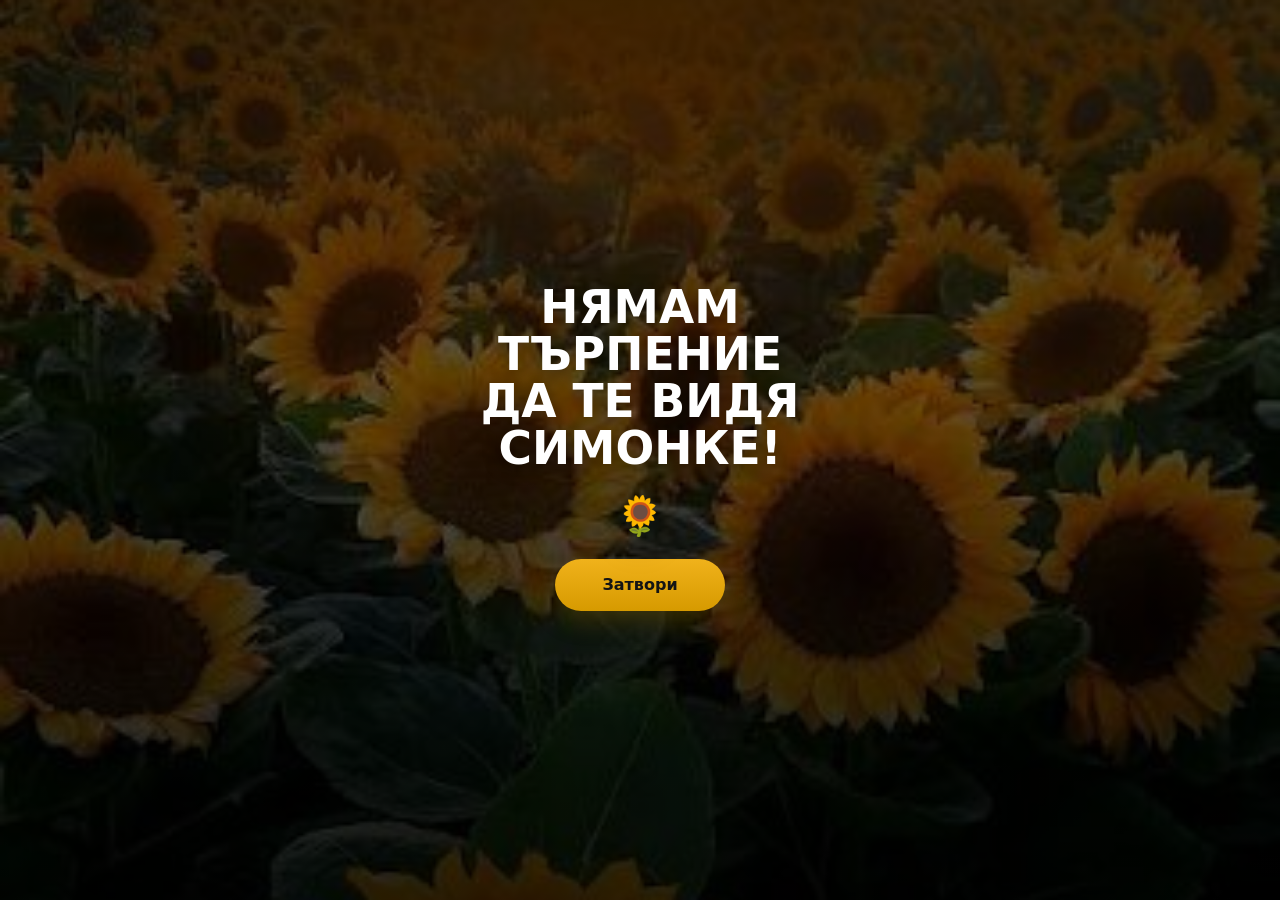
==== success.html @ 00f8503e "Date Website" ====
<!DOCTYPE html>
<html lang="bg">
<head>
  <meta charset="UTF-8">
  <meta name="viewport" content="width=device-width, initial-scale=1.0, viewport-fit=cover">
  <meta name="theme-color" content="#d69a00">
  <title>Нямам търпение!</title>
  <link rel="stylesheet" href="style.css">
</head>
<body data-page="success">
  <!-- Fixed romantic background -->
  <div class="background-layer" aria-hidden="true"></div>

  <!-- Success page content -->
  <main class="page page-center success-page">
    <section class="success-content animate-in" aria-labelledby="success-title">
      <h1 id="success-title">НЯМАМ ТЪРПЕНИЕ ДА ТЕ ВИДЯ СИМОНКЕ!</h1>
      <div class="sunflower" aria-hidden="true">🌻</div>
      <button class="button button-primary close-button" type="button">
        Затвори
      </button>
    </section>
  </main>

  <script src="script.js"></script>
</body>
</html>
---- style.css ----
:root {
  --sunflower: #d69a00;
  --sunflower-dark: #b77d00;
  --sunflower-soft: #ffe4a3;
  --white: #ffffff;
  --light-gray: #ececec;
  --black: #141414;
  --muted: #626262;
  --danger: #b3261e;
  --success: #326b38;
  --shadow-soft: 0 18px 48px rgba(0, 0, 0, 0.18);
  --shadow-button: 0 10px 24px rgba(183, 125, 0, 0.28);
  --radius-lg: 28px;
  --radius-md: 18px;
  --radius-sm: 14px;
  --page-padding: max(20px, env(safe-area-inset-left));
  --ease-premium: cubic-bezier(0.22, 1, 0.36, 1);
}

* {
  box-sizing: border-box;
}

html {
  min-height: 100%;
  background: #1a1509;
  overflow-x: hidden;
}

body {
  min-height: 100dvh;
  margin: 0;
  color: var(--black);
  font-family: ui-rounded, "SF Pro Rounded", "Avenir Next", system-ui, -apple-system, BlinkMacSystemFont, "Segoe UI", sans-serif;
  overflow-x: hidden;
  -webkit-font-smoothing: antialiased;
  text-rendering: optimizeLegibility;
}

button,
input {
  font: inherit;
  min-width: 0;
}

button {
  -webkit-tap-highlight-color: transparent;
}

/* Shared sunflower background */
.background-layer,
.background-layer::before,
.background-layer::after {
  position: fixed;
  inset: 0;
  pointer-events: none;
}

.background-layer {
  z-index: -2;
  background: #161208;
}

.background-layer::before {
  content: "";
  z-index: -2;
  background-image: url("assets/background.jpeg");
  background-position: center;
  background-size: cover;
  background-repeat: no-repeat;
}

.background-layer::after {
  content: "";
  z-index: -1;
  background:
    linear-gradient(180deg, rgba(0, 0, 0, 0.66), rgba(0, 0, 0, 0.38) 42%, rgba(0, 0, 0, 0.72)),
    rgba(0, 0, 0, 0.24);
}

/* Shared page shell and animations */
.page {
  position: relative;
  z-index: 1;
  width: 100%;
  min-height: 100dvh;
  padding: calc(18px + env(safe-area-inset-top)) 20px calc(22px + env(safe-area-inset-bottom));
}

.page-center {
  display: grid;
  place-items: center;
}

.animate-in {
  animation: fadeSlideUp 720ms var(--ease-premium) both;
}

body.page-exit .animate-in,
body.page-exit .form-card,
body.page-exit .success-content {
  animation: pageFadeOut 260ms ease both;
}

@keyframes fadeSlideUp {
  from {
    opacity: 0;
    transform: translateY(18px) scale(0.98);
  }
  to {
    opacity: 1;
    transform: translateY(0) scale(1);
  }
}

@keyframes pageFadeOut {
  to {
    opacity: 0;
    transform: translateY(8px) scale(0.98);
  }
}

@keyframes sunflowerFloat {
  0%,
  100% {
    transform: translateY(0) rotate(-7deg) scale(1);
  }
  50% {
    transform: translateY(-8px) rotate(8deg) scale(1.08);
  }
}

/* Buttons */
.button {
  min-height: 52px;
  border: 0;
  border-radius: 999px;
  padding: 14px 26px;
  font-weight: 800;
  font-size: 1rem;
  letter-spacing: 0;
  cursor: pointer;
  touch-action: manipulation;
  transition:
    transform 240ms var(--ease-premium),
    box-shadow 240ms var(--ease-premium),
    background-color 240ms ease,
    opacity 220ms ease;
}

.button:active {
  transform: translateY(2px) scale(0.98);
}

.button:focus-visible {
  outline: 3px solid rgba(255, 255, 255, 0.85);
  outline-offset: 4px;
}

.button-primary {
  color: var(--black);
  background: linear-gradient(180deg, #f0b21b 0%, var(--sunflower) 100%);
  box-shadow: var(--shadow-button);
}

.button-secondary {
  color: var(--black);
  background: var(--light-gray);
  box-shadow: 0 10px 24px rgba(0, 0, 0, 0.16);
}

@media (hover: hover) {
  .button:hover {
    transform: translateY(-2px);
  }
}

/* First page */
.home-card {
  width: min(100%, 360px);
  display: grid;
  justify-items: center;
  text-align: center;
}

.profile-photo {
  width: clamp(162px, 48vw, 184px);
  aspect-ratio: 1;
  border-radius: 50%;
  border: 6px solid var(--white);
  object-fit: cover;
  background: var(--light-gray);
  box-shadow: var(--shadow-soft);
  animation: profileGlow 3.8s ease-in-out infinite;
}

@keyframes profileGlow {
  0%,
  100% {
    box-shadow: 0 18px 48px rgba(0, 0, 0, 0.22), 0 0 0 0 rgba(255, 220, 127, 0);
  }
  50% {
    box-shadow: 0 18px 48px rgba(0, 0, 0, 0.22), 0 0 0 10px rgba(255, 220, 127, 0.14);
  }
}

.home-card h1 {
  max-width: 330px;
  margin: 28px 0 26px;
  color: var(--white);
  font-size: clamp(2.05rem, 9vw, 2.8rem);
  line-height: 1.04;
  font-weight: 800;
  letter-spacing: 0;
  text-shadow: 0 3px 18px rgba(0, 0, 0, 0.38);
}

.button-zone {
  position: relative;
  width: min(100%, 318px);
  min-height: 64px;
  display: grid;
  grid-template-columns: 1fr 1fr;
  gap: 14px;
  align-items: center;
}

.yes-button,
.no-button {
  width: 100%;
}

.yes-button {
  --yes-scale: 1;
  transform: scale(var(--yes-scale));
  transform-origin: center;
}

.yes-button.yes-growing {
  box-shadow: 0 18px 34px rgba(214, 154, 0, 0.42);
}

.no-button {
  z-index: 5;
  will-change: transform, left, top, opacity;
}

.no-button.is-running {
  position: fixed;
  width: 92px;
  transition:
    left 330ms var(--ease-premium),
    top 330ms var(--ease-premium),
    transform 330ms var(--ease-premium),
    opacity 220ms ease;
}

.no-button.is-tiny {
  width: 36px;
  min-height: 36px;
  padding: 0;
  font-size: 0.68rem;
}

.no-button.is-gone {
  opacity: 0;
  pointer-events: none;
  transform: scale(0) rotate(540deg);
}

/* Form page */
.form-page {
  display: flex;
  align-items: flex-start;
  justify-content: center;
  padding-top: calc(18px + env(safe-area-inset-top));
}

.form-card {
  width: min(100%, 430px);
  margin: 0 auto;
  border-radius: var(--radius-lg);
  padding: 22px;
  background: rgba(255, 255, 255, 0.96);
  box-shadow: var(--shadow-soft);
  animation: fadeSlideUp 720ms var(--ease-premium) both;
}

.form-header {
  padding: 4px 2px 18px;
}

.form-kicker {
  margin: 0 0 8px;
  color: var(--sunflower-dark);
  font-size: 0.82rem;
  font-weight: 800;
  text-transform: uppercase;
}

.form-header h1 {
  margin: 0 0 20px 0;
  font-size: clamp(1.72rem, 7.6vw, 2.15rem);
  line-height: 1.08;
  letter-spacing: 0;
}

.question {
  min-width: 0;
  margin: 0 0 30px;
  padding: 18px;
  border: 1px solid rgba(20, 20, 20, 0.08);
  border-radius: var(--radius-md);
  background: #ffffff;
  box-shadow: 0 8px 22px rgba(0, 0, 0, 0.06);
}

.question legend {
  display: block;
  float: left;
  width: 100%;
  margin: 0;
  padding: 0 0 24px;
  font-size: 1.2rem;
  font-weight: 800;
  line-height: 1.2;
}

.question legend + * {
  clear: both;
}

.option-list {
  display: grid;
  gap: 10px;
}

.radio-option,
.checkbox-option,
.field-label {
  color: var(--black);
}

.radio-option,
.checkbox-option {
  display: flex;
  align-items: flex-start;
  gap: 12px;
  min-height: 48px;
  border-radius: var(--radius-sm);
  padding: 12px;
  background: #f7f7f7;
  font-weight: 700;
  line-height: 1.35;
  transition:
    background-color 220ms ease,
    box-shadow 220ms ease,
    transform 220ms var(--ease-premium);
}

.radio-option:has(input:checked),
.checkbox-option:has(input:checked) {
  background: #fff4d7;
  box-shadow: inset 0 0 0 2px rgba(214, 154, 0, 0.72);
}

.radio-option:active,
.checkbox-option:active {
  transform: scale(0.99);
}

.radio-option input,
.checkbox-option input {
  flex: 0 0 auto;
  width: 22px;
  height: 22px;
  margin: 0;
  accent-color: var(--sunflower);
}

.date-time-grid {
  display: grid;
  gap: 12px;
}

.field-label {
  display: grid;
  gap: 8px;
  font-weight: 800;
}

.field-label input {
  width: 100%;
  min-height: 52px;
  border: 1px solid rgba(20, 20, 20, 0.14);
  border-radius: var(--radius-sm);
  padding: 12px 14px;
  color: var(--black);
  background: #f8f8f8;
  font-size: 1rem;
  transition:
    border-color 220ms ease,
    box-shadow 220ms ease,
    background-color 220ms ease;
}

.field-label input:focus {
  outline: 0;
  border-color: var(--sunflower);
  background: #ffffff;
  box-shadow: 0 0 0 4px rgba(214, 154, 0, 0.18);
}

.confirmation-question {
  margin-bottom: 18px;
}

.checkbox-option {
  background: #fff9ea;
}

.error-message,
.form-status {
  min-height: 20px;
  margin: 10px 2px 0;
  font-size: 0.9rem;
  font-weight: 700;
  line-height: 1.35;
}

.error-message {
  color: var(--danger);
}

.form-status {
  color: var(--muted);
  text-align: center;
}

.form-status.is-error {
  color: var(--danger);
}

.form-status.is-success {
  color: var(--success);
}

.is-invalid {
  box-shadow: inset 0 0 0 2px rgba(179, 38, 30, 0.46);
}

.submit-button {
  width: 100%;
  margin-top: 12px;
  font-size: 1.06rem;
}

.submit-button:disabled {
  cursor: wait;
  opacity: 0.72;
}

/* Success page */
.success-content {
  width: min(100%, 360px);
  display: grid;
  justify-items: center;
  gap: 20px;
  text-align: center;
}

.success-content h1 {
  margin: 0;
  color: var(--white);
  font-size: clamp(2rem, 10vw, 2.85rem);
  line-height: 1.03;
  font-weight: 800;
  letter-spacing: 0;
  text-shadow: 0 3px 18px rgba(0, 0, 0, 0.42);
}

.sunflower {
  font-size: 2.4rem;
  filter: drop-shadow(0 8px 18px rgba(0, 0, 0, 0.24));
  animation: sunflowerFloat 1.8s ease-in-out infinite;
}

.close-button {
  min-width: 170px;
}

/* Small phone refinements */
@media (max-width: 360px) {
  .page {
    padding-left: 16px;
    padding-right: 16px;
  }

  .button-zone {
    gap: 10px;
  }

  .button {
    padding-left: 20px;
    padding-right: 20px;
  }

  .form-card {
    padding: 16px;
    border-radius: 24px;
  }

  .question {
    padding: 15px;
  }
}

@media (prefers-reduced-motion: reduce) {
  *,
  *::before,
  *::after {
    scroll-behavior: auto !important;
    animation-duration: 1ms !important;
    animation-iteration-count: 1 !important;
    transition-duration: 1ms !important;
  }
}
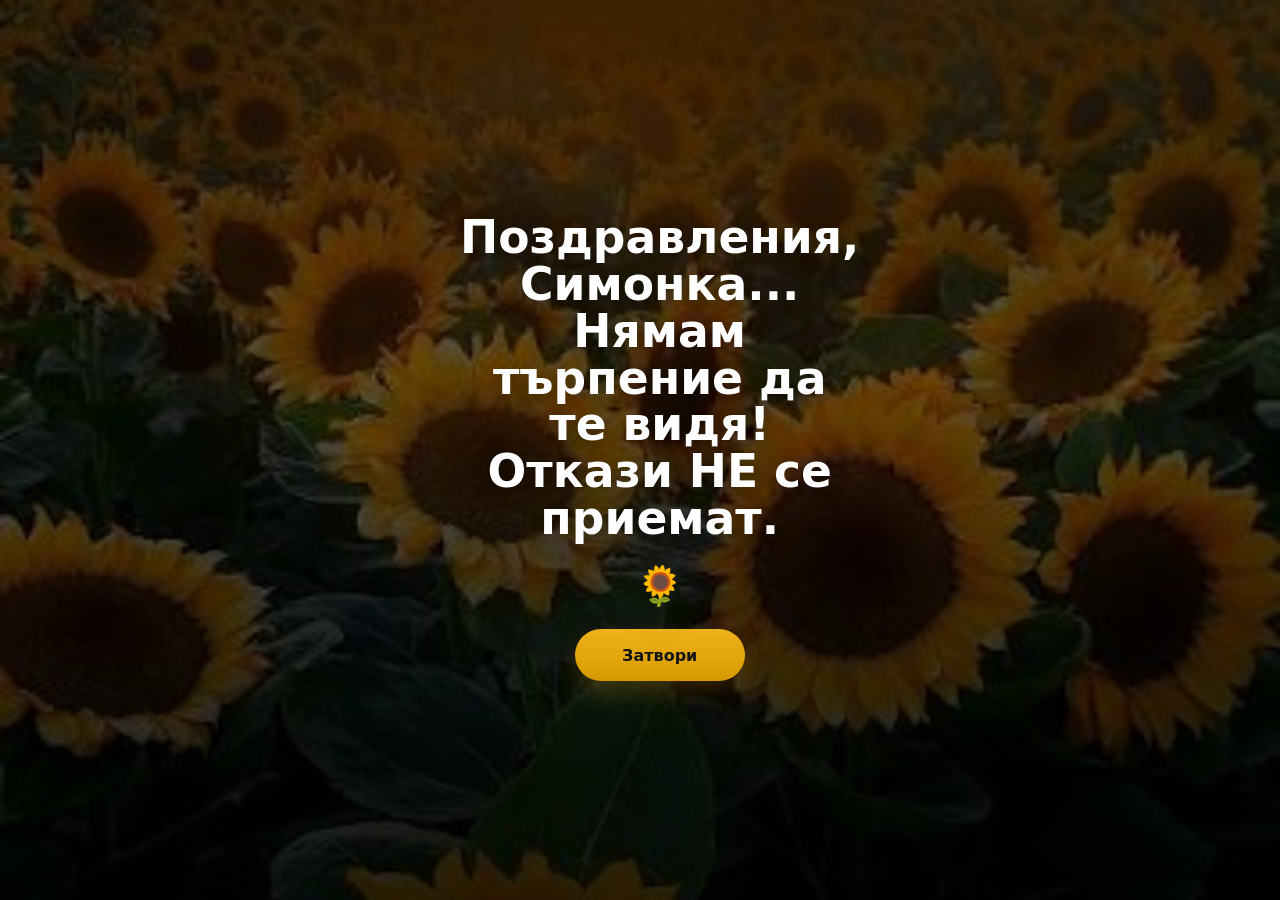
==== commit 0a0587ca: "Added new questions" ====
--- a/success.html
+++ b/success.html
@@ -14,7 +14,7 @@
   <!-- Success page content -->
   <main class="page page-center success-page">
     <section class="success-content animate-in" aria-labelledby="success-title">
-      <h1 id="success-title">НЯМАМ ТЪРПЕНИЕ ДА ТЕ ВИДЯ СИМОНКЕ!</h1>
+      <h1 id="success-title">Поздравления, Симонка... Нямам търпение да те видя! Откази НЕ се приемат.</h1>
       <div class="sunflower" aria-hidden="true">🌻</div>
       <button class="button button-primary close-button" type="button">
         Затвори
--- a/style.css
+++ b/style.css
@@ -291,9 +291,9 @@
 }
 
 .form-kicker {
-  margin: 0 0 8px;
+  margin: 0 0 12px;
   color: var(--sunflower-dark);
-  font-size: 0.82rem;
+  font-size: 1rem;
   font-weight: 800;
   text-transform: uppercase;
 }
@@ -391,6 +391,8 @@
 
 .field-label input {
   width: 100%;
+  max-width: 100%;
+  min-width: 0;
   min-height: 52px;
   border: 1px solid rgba(20, 20, 20, 0.14);
   border-radius: var(--radius-sm);
@@ -404,11 +406,182 @@
     background-color 220ms ease;
 }
 
+.field-label input[type="date"],
+.field-label input[type="time"] {
+  display: block;
+  overflow: hidden;
+  padding-right: 12px;
+  line-height: 1.2;
+  white-space: nowrap;
+  text-overflow: ellipsis;
+  -webkit-appearance: none;
+  appearance: none;
+  background-clip: padding-box;
+  color-scheme: light;
+}
+
+.field-label input[type="date"]::-webkit-date-and-time-value,
+.field-label input[type="time"]::-webkit-date-and-time-value {
+  min-width: 0;
+  max-width: 100%;
+  text-align: left;
+  overflow: hidden;
+  text-overflow: ellipsis;
+}
+
+.field-label input[type="date"]::-webkit-calendar-picker-indicator,
+.field-label input[type="time"]::-webkit-calendar-picker-indicator {
+  margin-left: 4px;
+  padding: 0;
+}
+
 .field-label input:focus {
   outline: 0;
   border-color: var(--sunflower);
   background: #ffffff;
   box-shadow: 0 0 0 4px rgba(214, 154, 0, 0.18);
+}
+
+.wallet-question legend {
+  padding-bottom: 8px;
+}
+
+.question-subtitle {
+  clear: both;
+  margin: 0 0 20px;
+  color: var(--muted);
+  font-size: 0.92rem;
+  font-weight: 700;
+  line-height: 1.35;
+}
+
+.wallet-slider {
+  --wallet-position: 50%;
+  position: relative;
+  padding: 8px 0 2px;
+  touch-action: pan-y;
+  user-select: none;
+}
+
+.wallet-slider:focus-visible {
+  outline: 0;
+}
+
+.wallet-slider:focus-visible .wallet-track-shell {
+  border-radius: 999px;
+  box-shadow: 0 0 0 4px rgba(214, 154, 0, 0.18);
+}
+
+.wallet-track-shell {
+  position: relative;
+  height: 54px;
+  margin: 0 18px;
+}
+
+.wallet-track {
+  position: absolute;
+  left: 0;
+  right: 0;
+  top: 22px;
+  height: 10px;
+  overflow: hidden;
+  border-radius: 999px;
+  background: #eeeeee;
+  box-shadow: inset 0 1px 4px rgba(0, 0, 0, 0.12);
+}
+
+.wallet-fill {
+  width: var(--wallet-position);
+  height: 100%;
+  border-radius: inherit;
+  background: var(--sunflower-dark);
+  transition: width 260ms var(--ease-premium);
+}
+
+.wallet-tick {
+  position: absolute;
+  top: 18px;
+  left: calc(var(--wallet-step-position) * 1%);
+  z-index: 2;
+  width: 18px;
+  height: 18px;
+  border: 3px solid #e7dcc5;
+  border-radius: 50%;
+  background: #ffffff;
+  transform: translateX(-50%);
+  transition:
+    border-color 220ms ease,
+    background-color 220ms ease,
+    transform 220ms var(--ease-premium);
+}
+
+.wallet-tick[data-wallet-step="0"] {
+  --wallet-step-position: 0;
+}
+
+.wallet-tick[data-wallet-step="1"] {
+  --wallet-step-position: 50;
+}
+
+.wallet-tick[data-wallet-step="2"] {
+  --wallet-step-position: 100;
+}
+
+.wallet-tick.is-selected {
+  border-color: var(--sunflower-dark);
+  background: var(--sunflower-dark);
+  transform: translateX(-50%) scale(1.08);
+}
+
+.wallet-handle {
+  position: absolute;
+  top: 9px;
+  left: var(--wallet-position);
+  z-index: 3;
+  width: 36px;
+  height: 36px;
+  border: 4px solid #ffffff;
+  border-radius: 50%;
+  background: var(--sunflower-dark);
+  box-shadow: 0 10px 24px rgba(183, 125, 0, 0.32);
+  transform: translateX(-50%);
+  transition:
+    left 260ms var(--ease-premium),
+    transform 180ms var(--ease-premium),
+    box-shadow 220ms ease;
+}
+
+.wallet-slider.is-dragging .wallet-fill,
+.wallet-slider.is-dragging .wallet-handle {
+  transition-duration: 110ms;
+}
+
+.wallet-slider.is-dragging .wallet-handle {
+  box-shadow: 0 14px 30px rgba(183, 125, 0, 0.42);
+  transform: translateX(-50%) scale(1.12);
+}
+
+.wallet-steps {
+  display: grid;
+  grid-template-columns: repeat(3, 1fr);
+  gap: 8px;
+  margin-top: 2px;
+}
+
+.wallet-step {
+  color: var(--muted);
+  font-size: 0.78rem;
+  font-weight: 800;
+  line-height: 1.25;
+  text-align: center;
+  transition:
+    color 220ms ease,
+    transform 220ms var(--ease-premium);
+}
+
+.wallet-step.is-selected {
+  color: var(--sunflower-dark);
+  transform: translateY(-1px);
 }
 
 .confirmation-question {
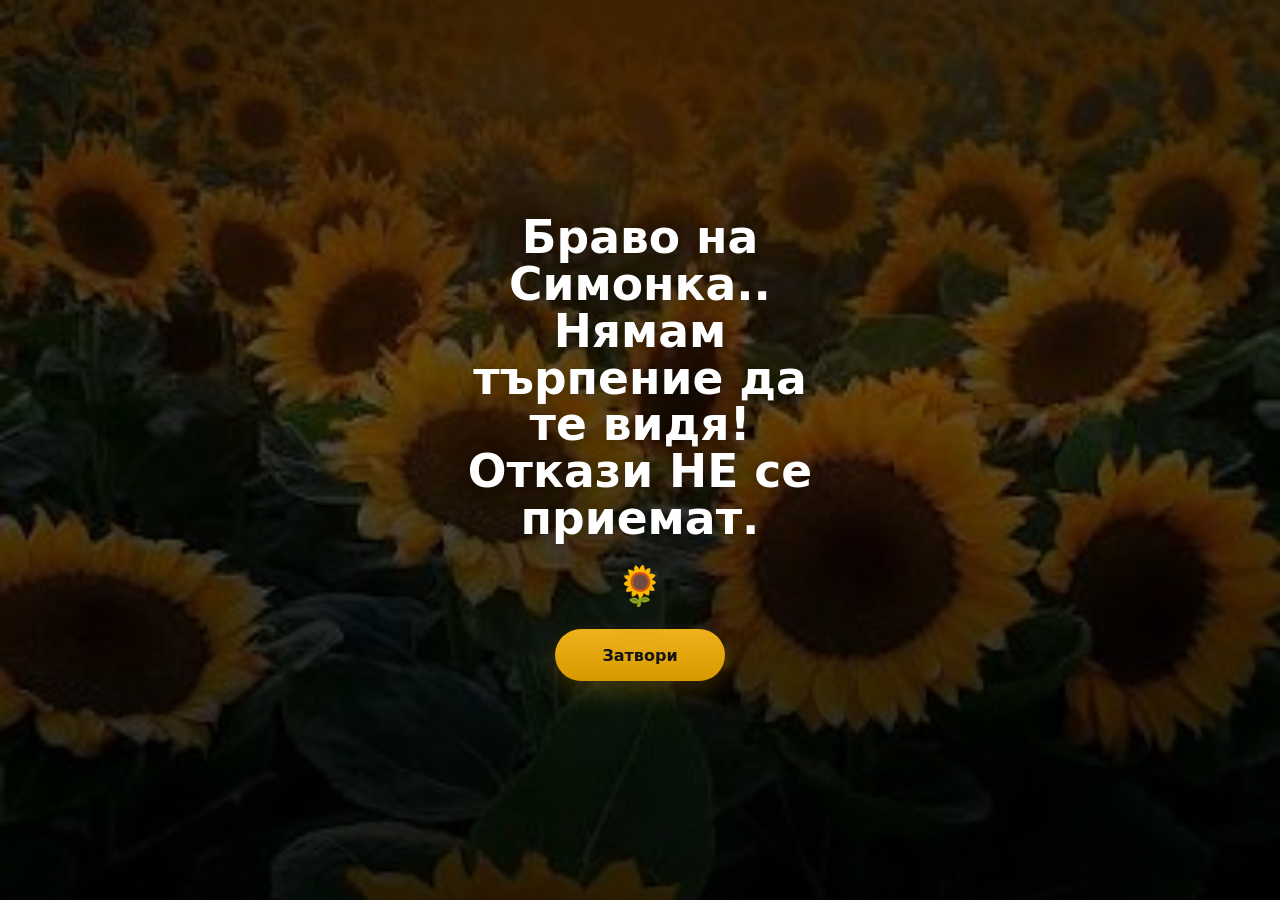
==== commit ab3bb541: "Completed Date Form" ====
--- a/success.html
+++ b/success.html
@@ -14,7 +14,7 @@
   <!-- Success page content -->
   <main class="page page-center success-page">
     <section class="success-content animate-in" aria-labelledby="success-title">
-      <h1 id="success-title">Поздравления, Симонка... Нямам търпение да те видя! Откази НЕ се приемат.</h1>
+      <h1 id="success-title">Браво на Симонка.. Нямам търпение да те видя! Откази НЕ се приемат.</h1>
       <div class="sunflower" aria-hidden="true">🌻</div>
       <button class="button button-primary close-button" type="button">
         Затвори
--- a/style.css
+++ b/style.css
@@ -186,7 +186,7 @@
 .profile-photo {
   width: clamp(162px, 48vw, 184px);
   aspect-ratio: 1;
-  border-radius: 50%;
+  border-radius: 30%;
   border: 6px solid var(--white);
   object-fit: cover;
   background: var(--light-gray);
@@ -442,148 +442,6 @@
   box-shadow: 0 0 0 4px rgba(214, 154, 0, 0.18);
 }
 
-.wallet-question legend {
-  padding-bottom: 8px;
-}
-
-.question-subtitle {
-  clear: both;
-  margin: 0 0 20px;
-  color: var(--muted);
-  font-size: 0.92rem;
-  font-weight: 700;
-  line-height: 1.35;
-}
-
-.wallet-slider {
-  --wallet-position: 50%;
-  position: relative;
-  padding: 8px 0 2px;
-  touch-action: pan-y;
-  user-select: none;
-}
-
-.wallet-slider:focus-visible {
-  outline: 0;
-}
-
-.wallet-slider:focus-visible .wallet-track-shell {
-  border-radius: 999px;
-  box-shadow: 0 0 0 4px rgba(214, 154, 0, 0.18);
-}
-
-.wallet-track-shell {
-  position: relative;
-  height: 54px;
-  margin: 0 18px;
-}
-
-.wallet-track {
-  position: absolute;
-  left: 0;
-  right: 0;
-  top: 22px;
-  height: 10px;
-  overflow: hidden;
-  border-radius: 999px;
-  background: #eeeeee;
-  box-shadow: inset 0 1px 4px rgba(0, 0, 0, 0.12);
-}
-
-.wallet-fill {
-  width: var(--wallet-position);
-  height: 100%;
-  border-radius: inherit;
-  background: var(--sunflower-dark);
-  transition: width 260ms var(--ease-premium);
-}
-
-.wallet-tick {
-  position: absolute;
-  top: 18px;
-  left: calc(var(--wallet-step-position) * 1%);
-  z-index: 2;
-  width: 18px;
-  height: 18px;
-  border: 3px solid #e7dcc5;
-  border-radius: 50%;
-  background: #ffffff;
-  transform: translateX(-50%);
-  transition:
-    border-color 220ms ease,
-    background-color 220ms ease,
-    transform 220ms var(--ease-premium);
-}
-
-.wallet-tick[data-wallet-step="0"] {
-  --wallet-step-position: 0;
-}
-
-.wallet-tick[data-wallet-step="1"] {
-  --wallet-step-position: 50;
-}
-
-.wallet-tick[data-wallet-step="2"] {
-  --wallet-step-position: 100;
-}
-
-.wallet-tick.is-selected {
-  border-color: var(--sunflower-dark);
-  background: var(--sunflower-dark);
-  transform: translateX(-50%) scale(1.08);
-}
-
-.wallet-handle {
-  position: absolute;
-  top: 9px;
-  left: var(--wallet-position);
-  z-index: 3;
-  width: 36px;
-  height: 36px;
-  border: 4px solid #ffffff;
-  border-radius: 50%;
-  background: var(--sunflower-dark);
-  box-shadow: 0 10px 24px rgba(183, 125, 0, 0.32);
-  transform: translateX(-50%);
-  transition:
-    left 260ms var(--ease-premium),
-    transform 180ms var(--ease-premium),
-    box-shadow 220ms ease;
-}
-
-.wallet-slider.is-dragging .wallet-fill,
-.wallet-slider.is-dragging .wallet-handle {
-  transition-duration: 110ms;
-}
-
-.wallet-slider.is-dragging .wallet-handle {
-  box-shadow: 0 14px 30px rgba(183, 125, 0, 0.42);
-  transform: translateX(-50%) scale(1.12);
-}
-
-.wallet-steps {
-  display: grid;
-  grid-template-columns: repeat(3, 1fr);
-  gap: 8px;
-  margin-top: 2px;
-}
-
-.wallet-step {
-  color: var(--muted);
-  font-size: 0.78rem;
-  font-weight: 800;
-  line-height: 1.25;
-  text-align: center;
-  transition:
-    color 220ms ease,
-    transform 220ms var(--ease-premium);
-}
-
-.wallet-step.is-selected {
-  color: var(--sunflower-dark);
-  transform: translateY(-1px);
-}
-
 .confirmation-question {
   margin-bottom: 18px;
 }
